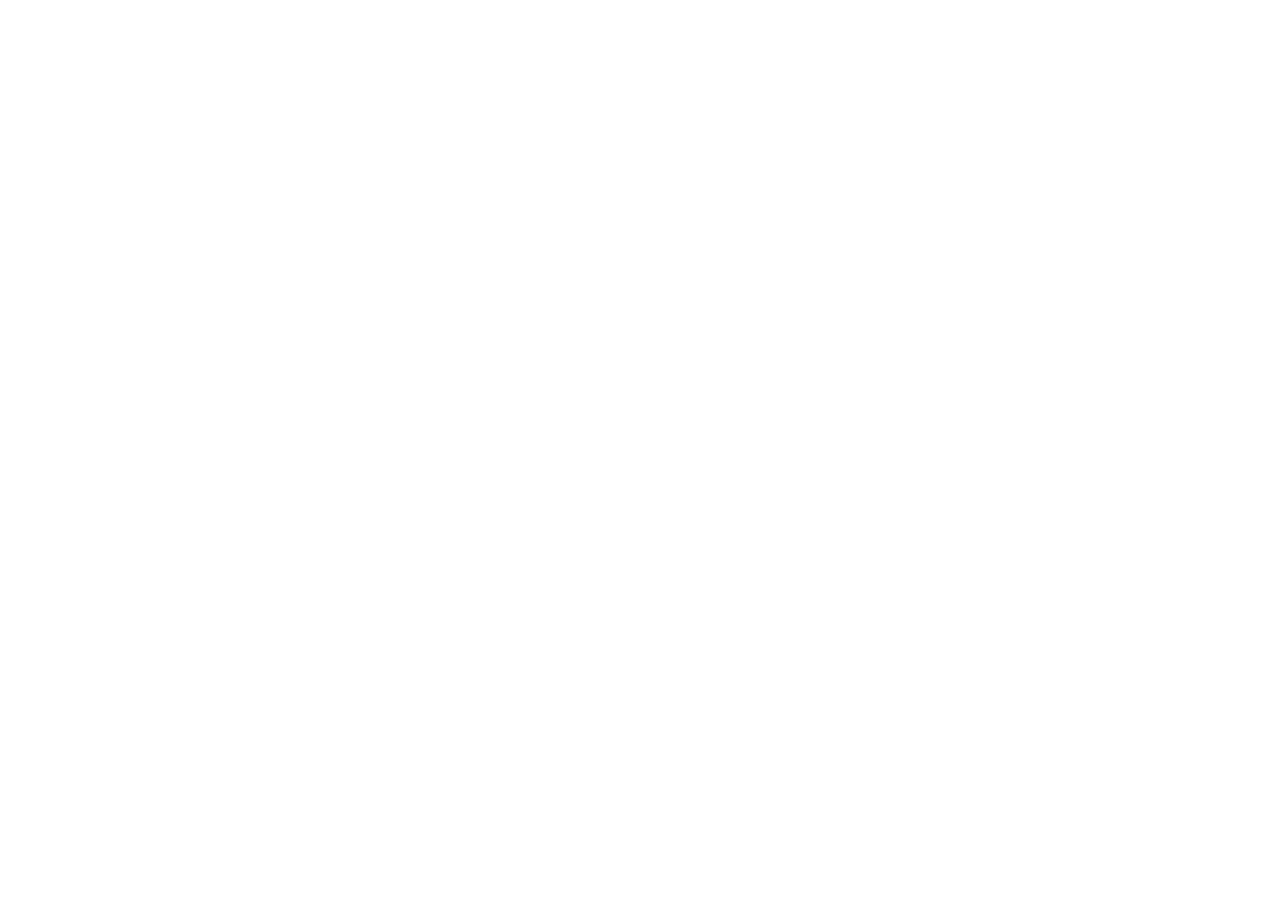
==== index.html @ ad836bef "first commit" ====
<!-- index.html -->
<!DOCTYPE html>
<html lang="en">
<head>
  <meta charset="UTF-8">
  <title>Ethan Diaz/title>
  <link rel="stylesheet" href="styles.css">
</head>
<body>
  <header>
    <h1>Ethan Diaz</h1>
    <nav>
      <a href="index.html">Home</a>
      <a href="CIS_Syllabi.html">CIS Syllabi</a>
      <a href="resume/JohnDoeResume.pdf">Resume</a>
      <a href="projects/java.html">Java Projects</a>
      <a href="projects/csharp.html">C# Projects</a>
      <a href="http://catalog.southeasttech.edu/preview_program.php?catoid=17&poid=2004&hl=%22programming%22" target="_blank">CIS Curriculum</a>
    </nav>
  </header>
  <main>
    <p>Welcome to my STI Electronic Portfolio.</p>
  </main>
</body>
</html>
---- styles.css ----
/* styles.css */
body {
    font-family: Arial, sans-serif;
    margin: 0;
    padding: 0;
  }
  
  header {
    background-color: #003366;
    color: white;
    padding: 20px;
    text-align: center;
  }
  
  nav {
    background-color: #006699;
    padding: 10px;
    text-align: center;
  }
  
  nav a {
    color: white;
    text-decoration: none;
    margin: 0 15px;
  }
  
  main {
    padding: 20px;
  }
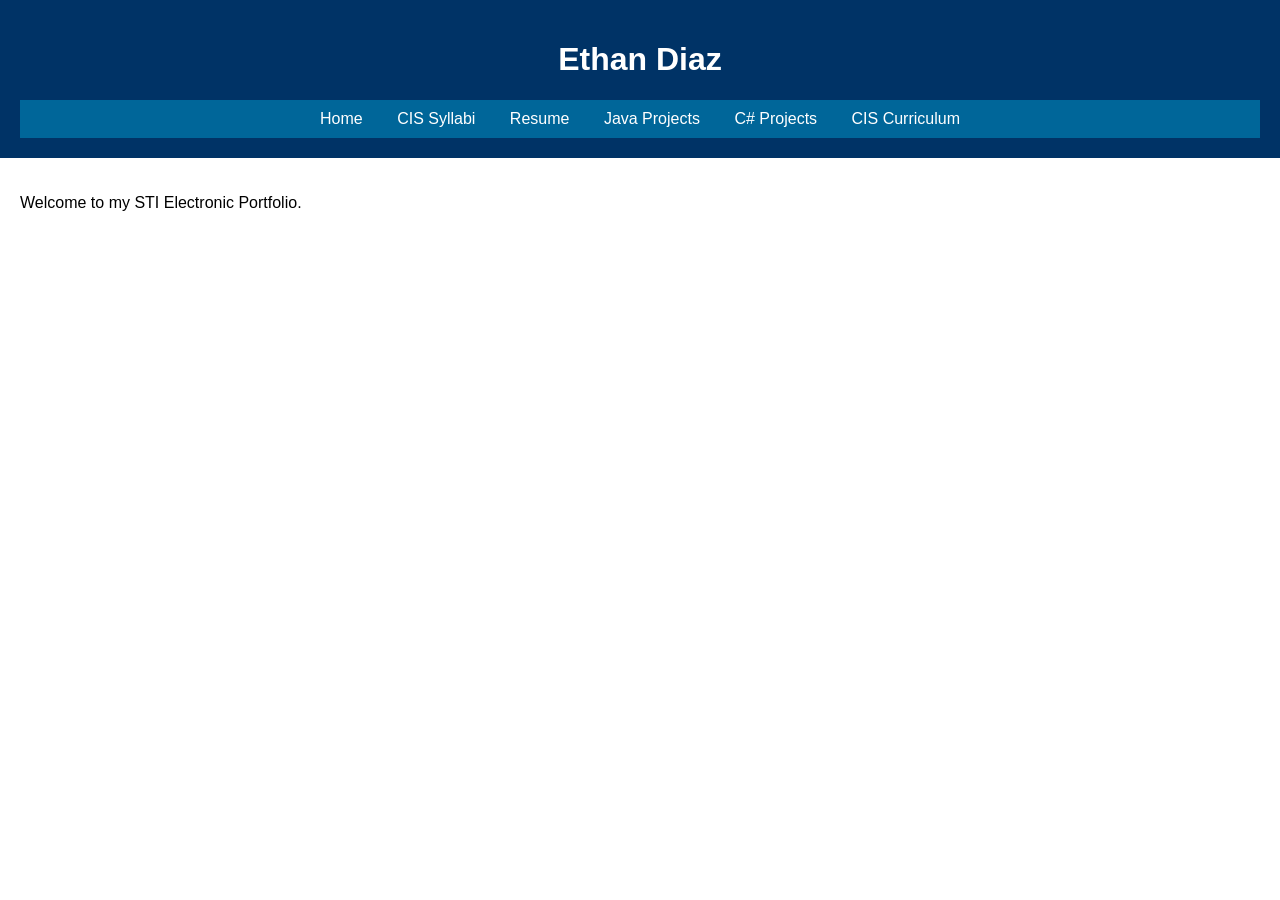
==== commit 3dbe0df9: "update" ====
--- a/index.html
+++ b/index.html
@@ -3,7 +3,7 @@
 <html lang="en">
 <head>
   <meta charset="UTF-8">
-  <title>Ethan Diaz/title>
+  <title>Ethan Diaz</title>
   <link rel="stylesheet" href="styles.css">
 </head>
 <body>
@@ -12,7 +12,7 @@
     <nav>
       <a href="index.html">Home</a>
       <a href="CIS_Syllabi.html">CIS Syllabi</a>
-      <a href="resume/JohnDoeResume.pdf">Resume</a>
+      <a href="resume/EthanDiazResume.pdf">Resume</a>
       <a href="projects/java.html">Java Projects</a>
       <a href="projects/csharp.html">C# Projects</a>
       <a href="http://catalog.southeasttech.edu/preview_program.php?catoid=17&poid=2004&hl=%22programming%22" target="_blank">CIS Curriculum</a>
